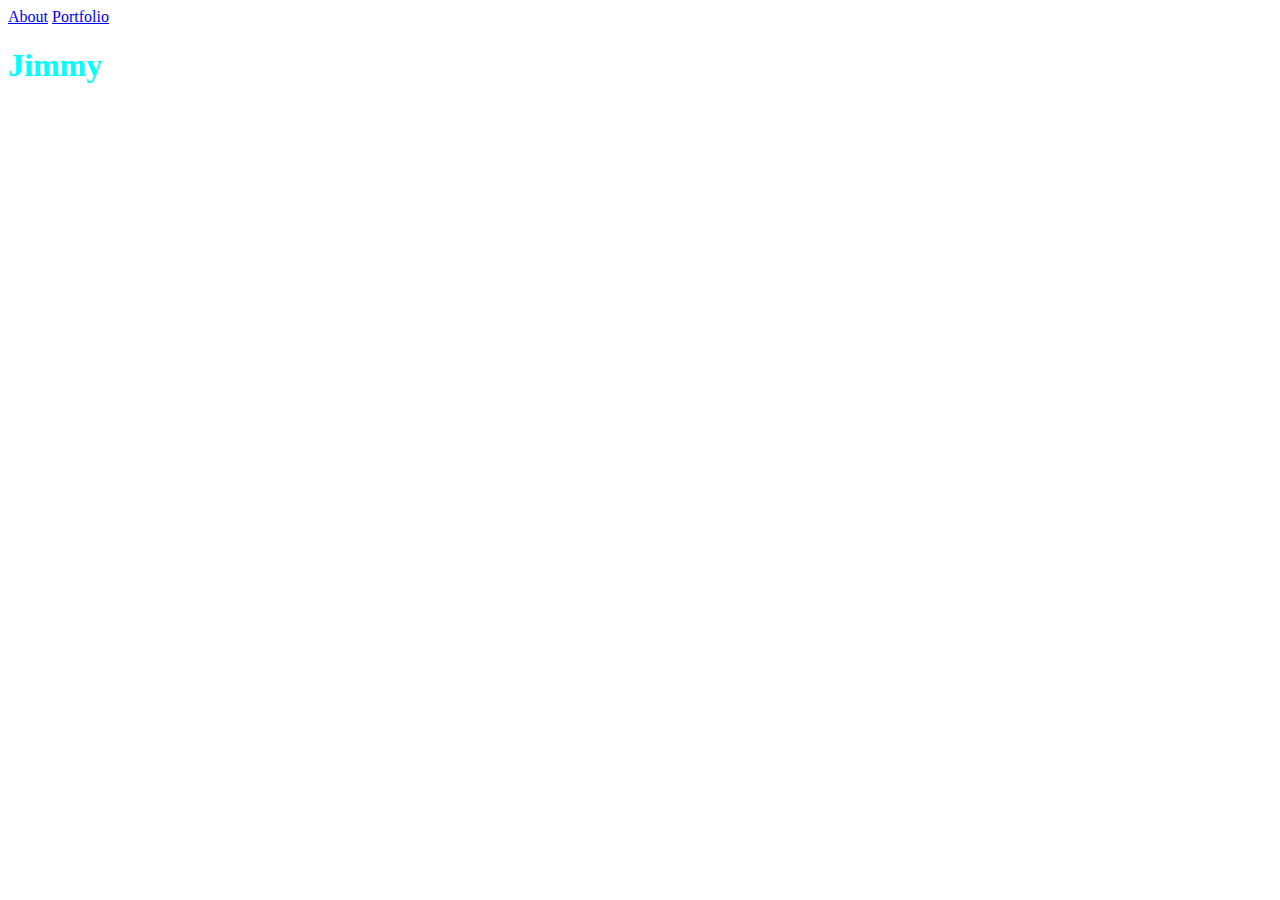
==== index.html @ b7acb691 "Create and linked files" ====
<!DOCTYPE html>
<html lang="en">
  <head>
    <meta charset="UTF-8" />
    <meta http-equiv="X-UA-Compatible" content="IE=edge" />
    <meta name="viewport" content="width=device-width, initial-scale=1.0" />
    <title>Jimmy's Site</title>
    <link rel="stylesheet" href="style.css" />
  </head>
  <body>
    <nav>
      <a href="./about.html">About</a>
      <a href="./portfolio.html">Portfolio</a>
    </nav>
    <h1>Jimmy</h1>
    <script src="javascript.js"></script>
  </body>
</html>
---- style.css ----
h1 {
  color: aqua;
}
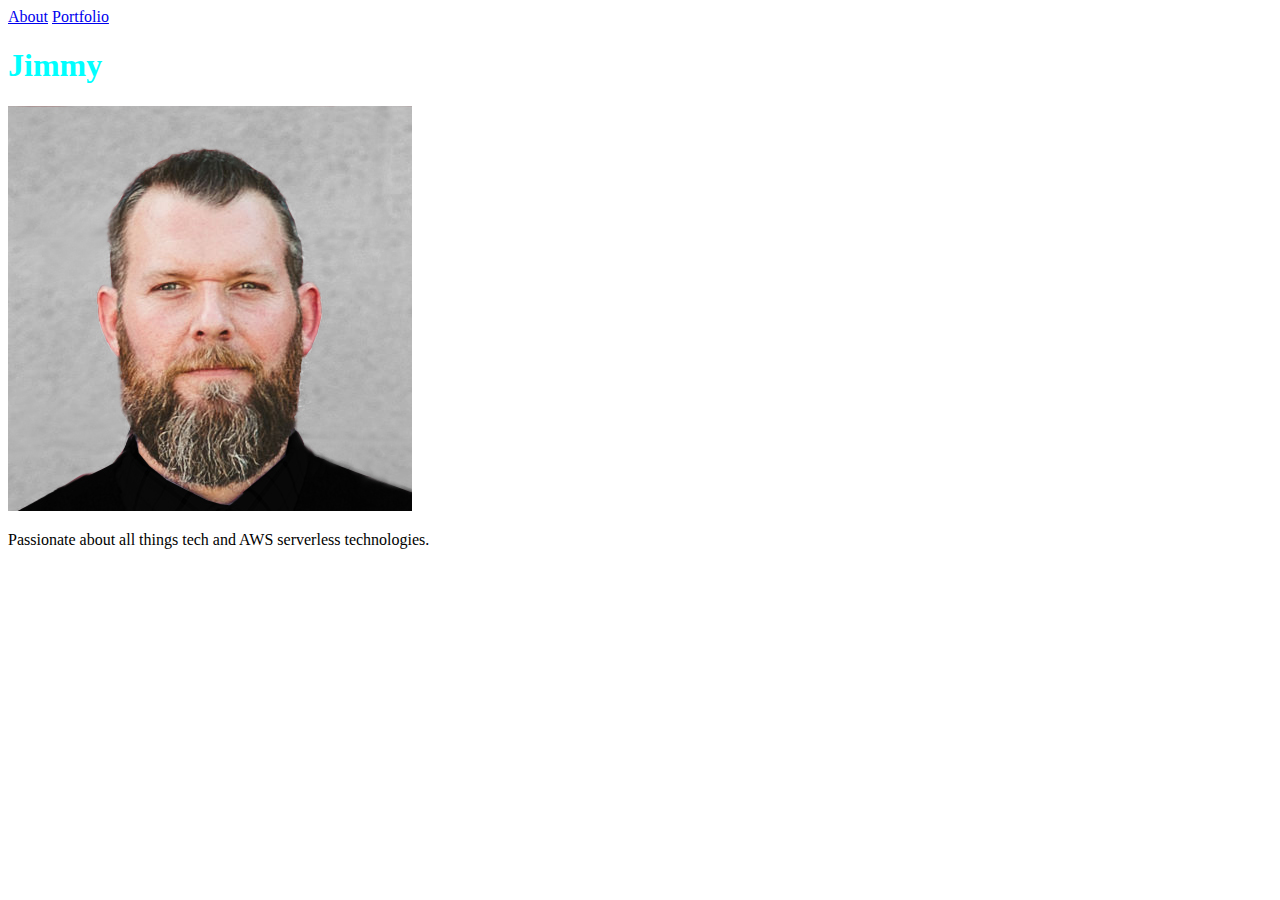
==== commit 295b2f5e: "Added message and photo to home page" ====
--- a/index.html
+++ b/index.html
@@ -13,6 +13,8 @@
       <a href="./portfolio.html">Portfolio</a>
     </nav>
     <h1>Jimmy</h1>
+    <img src="./photos/ajandrea.jpg" alt="Picture of me" />
+    <p>Passionate about all things tech and AWS serverless technologies.</p>
     <script src="javascript.js"></script>
   </body>
 </html>
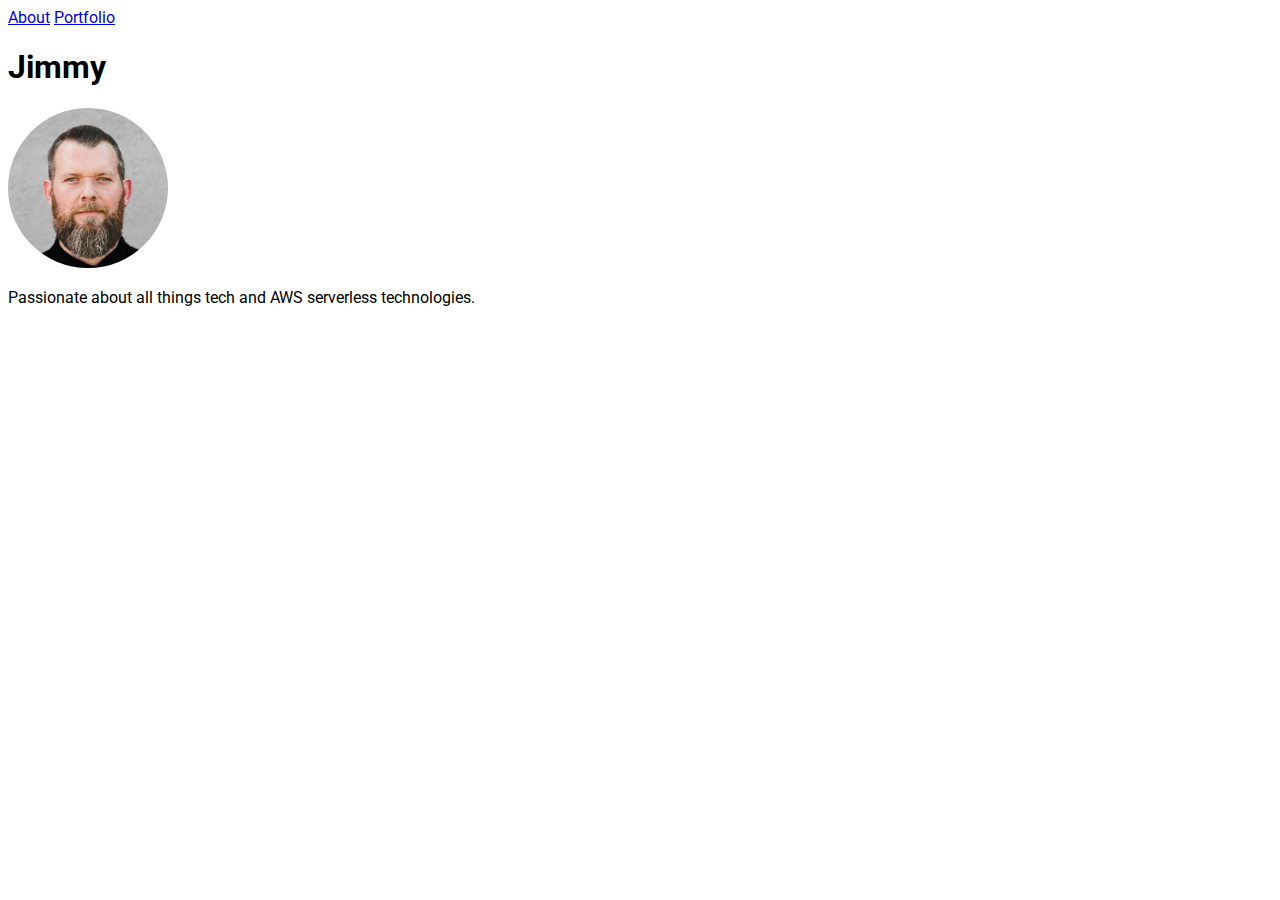
==== commit 5dead2df: "some styling" ====
--- a/index.html
+++ b/index.html
@@ -6,6 +6,12 @@
     <meta name="viewport" content="width=device-width, initial-scale=1.0" />
     <title>Jimmy's Site</title>
     <link rel="stylesheet" href="style.css" />
+    <link rel="preconnect" href="https://fonts.googleapis.com" />
+    <link rel="preconnect" href="https://fonts.gstatic.com" crossorigin />
+    <link
+      href="https://fonts.googleapis.com/css2?family=Oswald:wght@200&family=Poppins:wght@300;400;500;600;700&family=Roboto:wght@100&family=Shadows+Into+Light&family=Tilt+Prism&display=swap"
+      rel="stylesheet"
+    />
   </head>
   <body>
     <nav>
@@ -13,7 +19,7 @@
       <a href="./portfolio.html">Portfolio</a>
     </nav>
     <h1>Jimmy</h1>
-    <img src="./photos/ajandrea.jpg" alt="Picture of me" />
+    <img id="mainPhoto" src="./photos/ajandrea.jpg" alt="Picture of me" />
     <p>Passionate about all things tech and AWS serverless technologies.</p>
     <script src="javascript.js"></script>
   </body>
--- a/style.css
+++ b/style.css
@@ -1,3 +1,14 @@
+body {
+  font-family: 'Roboto', sans-serif;
+}
+
 h1 {
-  color: aqua;
 }
+
+img {
+  width: 10rem;
+}
+
+#mainPhoto {
+  border-radius: 50%;
+}
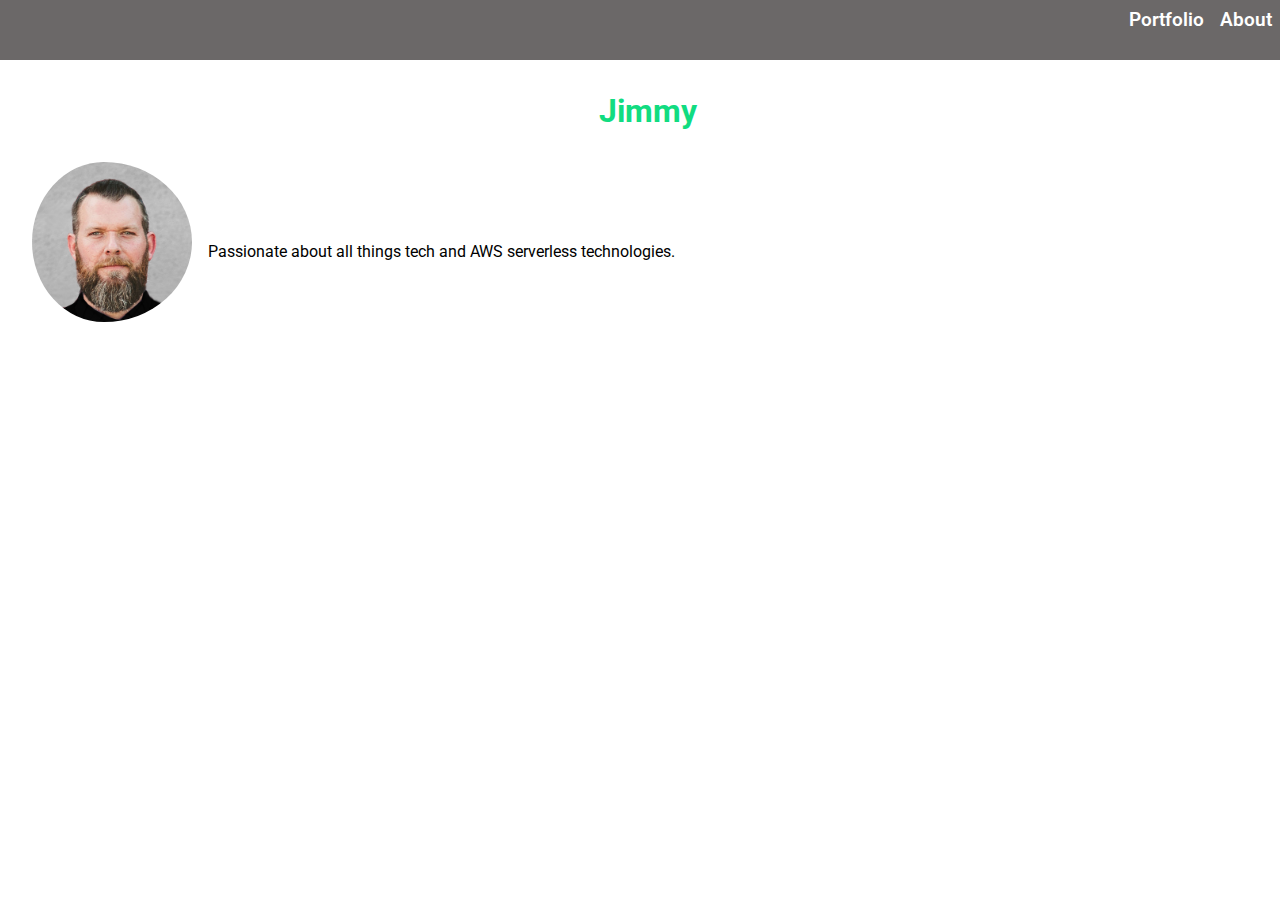
==== commit 074477d3: "added styling" ====
--- a/index.html
+++ b/index.html
@@ -19,8 +19,10 @@
       <a href="./portfolio.html">Portfolio</a>
     </nav>
     <h1>Jimmy</h1>
-    <img id="mainPhoto" src="./photos/ajandrea.jpg" alt="Picture of me" />
-    <p>Passionate about all things tech and AWS serverless technologies.</p>
-    <script src="javascript.js"></script>
+    <section id="homeMain">
+      <img id="mainPhoto" src="./photos/ajandrea.jpg" alt="Picture of me" />
+      <p>Passionate about all things tech and AWS serverless technologies.</p>
+      <script src="javascript.js"></script>
+    </section>
   </body>
 </html>
--- a/style.css
+++ b/style.css
@@ -1,8 +1,14 @@
 body {
   font-family: 'Roboto', sans-serif;
+  margin: auto;
 }
 
 h1 {
+  padding-left: 1rem;
+  color: rgb(17, 220, 129);
+  font-weight: 700;
+  margin: 2rem 0.5rem;
+  text-align: center;
 }
 
 img {
@@ -11,4 +17,36 @@
 
 #mainPhoto {
   border-radius: 50%;
+  padding-left: 1rem;
 }
+nav a {
+  font-weight: 600;
+  text-decoration: none;
+  color: white;
+  font-size: larger;
+  text-align: center;
+  padding: 0.5rem;
+  float: right;
+}
+nav {
+  background-color: rgba(85, 82, 82, 0.872);
+  height: 60px;
+}
+#homeMain {
+  display: inline-flex;
+}
+
+#homeMain p {
+  padding-top: 3rem;
+  padding-left: 1rem;
+  font-size: medium;
+}
+
+section {
+  padding-left: 1rem;
+}
+
+section p {
+  width: 100rem;
+  margin-top: 2rem;
+}
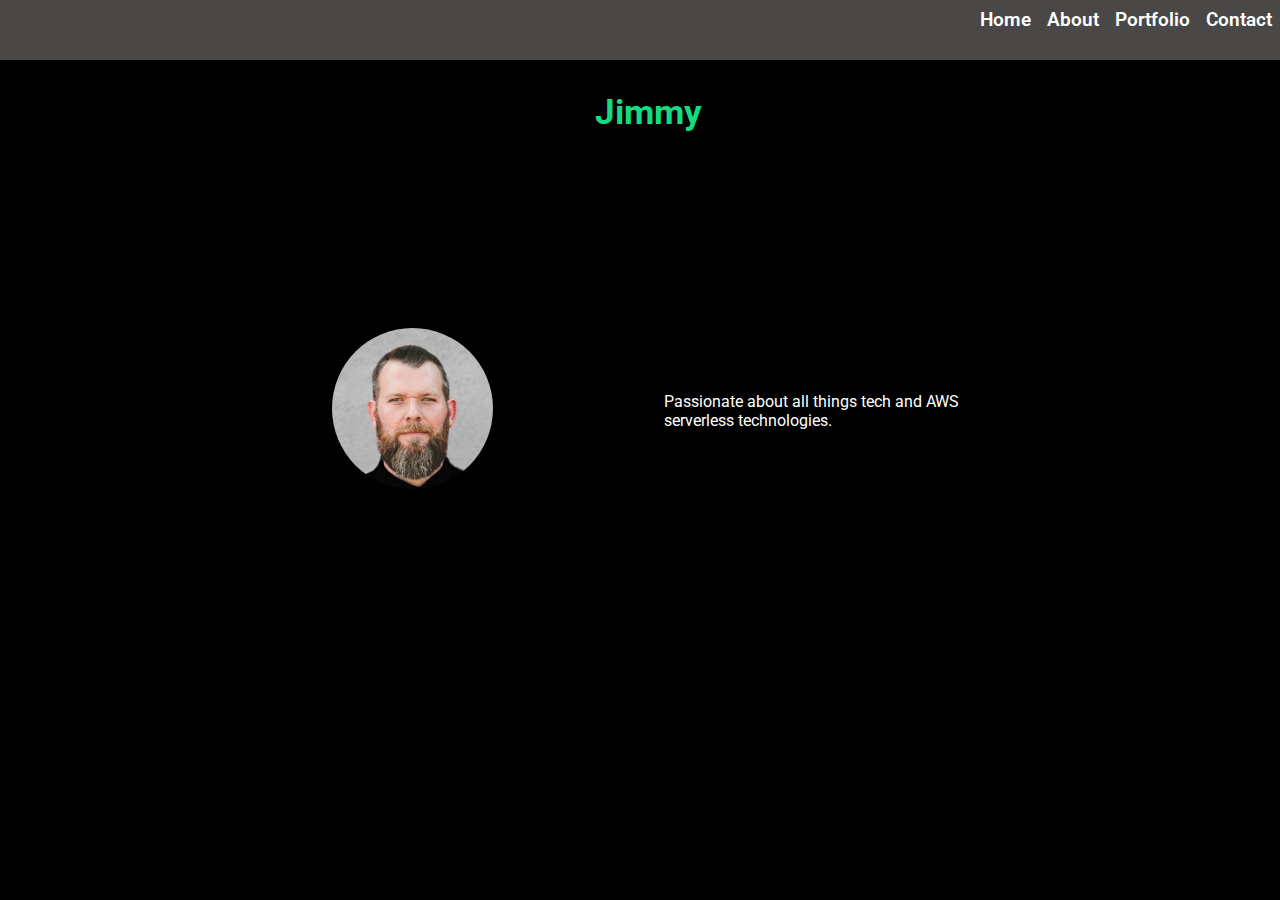
==== commit d15fbb89: "added hover effect" ====
--- a/index.html
+++ b/index.html
@@ -13,10 +13,12 @@
       rel="stylesheet"
     />
   </head>
-  <body>
+  <body id="home">
     <nav>
+      <a href="index.html">Home</a>
       <a href="./about.html">About</a>
       <a href="./portfolio.html">Portfolio</a>
+      <a href="./contact.html">Contact</a>
     </nav>
     <h1>Jimmy</h1>
     <section id="homeMain">
--- a/style.css
+++ b/style.css
@@ -8,45 +8,90 @@
   color: rgb(17, 220, 129);
   font-weight: 700;
   margin: 2rem 0.5rem;
+  font-size: 35px;
   text-align: center;
 }
 
 img {
   width: 10rem;
 }
-
-#mainPhoto {
-  border-radius: 50%;
-  padding-left: 1rem;
-}
 nav a {
   font-weight: 600;
   text-decoration: none;
   color: white;
   font-size: larger;
-  text-align: center;
   padding: 0.5rem;
-  float: right;
 }
 nav {
   background-color: rgba(85, 82, 82, 0.872);
   height: 60px;
+  display: flex;
+  justify-content: end;
 }
 #homeMain {
-  display: inline-flex;
+  display: grid;
+  grid-template-columns: 25% 25% 25% 25%;
+  grid-template-rows: 25% 25% 25% 25%;
+  grid-row-gap: 70px;
 }
 
+#mainPhoto {
+  border-radius: 50%;
+  grid-area: 2/2/3/5;
+  width: 17%;
+  text-align: center;
+}
 #homeMain p {
   padding-top: 3rem;
   padding-left: 1rem;
   font-size: medium;
+  grid-area: 2/3/3/3;
+}
+#home:hover {
+  background-color: black;
+  color: white;
 }
 
 section {
   padding-left: 1rem;
 }
 
-section p {
-  width: 100rem;
-  margin-top: 2rem;
+#firstProject,
+#secondProject {
+  display: grid;
+  grid-template-columns: 25% 25% 25% 25%;
+  grid-template-rows: 25% 25% 25% 25%;
 }
+#firstProject h2,
+#secondProject h2 {
+  grid-area: 1/3/2/4;
+}
+#firstProject img,
+#secondProject img {
+  grid-area: 2/2/3/3;
+}
+#firstProject a,
+#secondProject a {
+  grid-area: 4/2/5/3;
+}
+
+#firstProject p,
+#secondProject p {
+  grid-area: 2/3/3/4;
+}
+.aboutMe p {
+  width: 70%;
+}
+
+.aboutMe {
+  display: flex;
+  flex-direction: column;
+  align-items: center;
+  justify-content: center;
+}
+
+input {
+  display: flex;
+  flex-direction: column;
+  font-size: 21px;
+}
